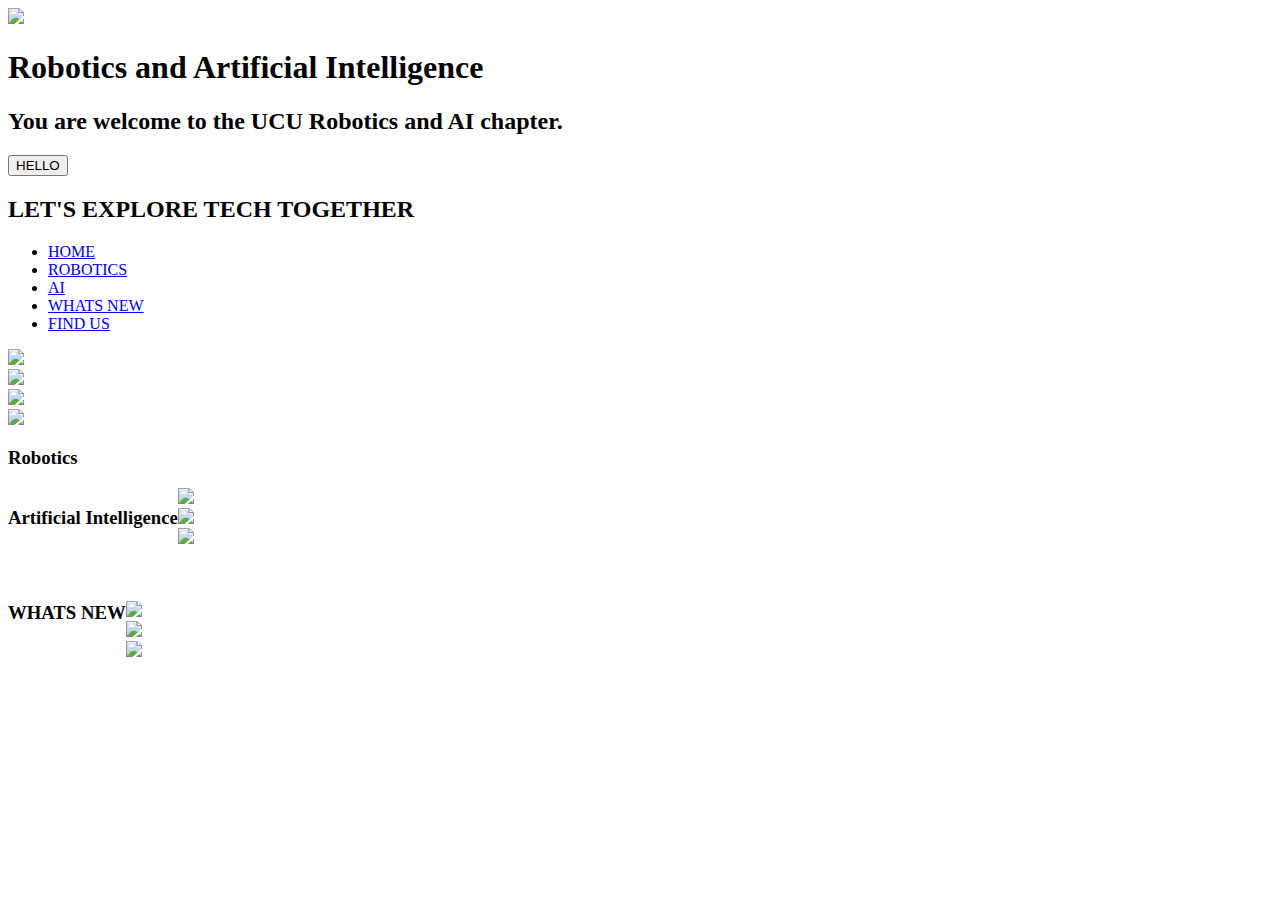
==== index.html @ 42c3fb6e "Add files via upload" ====
<!DOCTYPE html>
<html lang="en">
<head>
    <meta charset="UTF-8">

    <meta name="viewport" content="width=device-width, initial-scale=1">
    <title>web.portfolio</title>
    <link rel="stylesheet" href="style.css">
    <script src="https://cdn.jsdelivr.net/gh/cferdinandi/smooth-scroll/dist/smooth-scroll.polyfills.min.js"></script>
</head>
<body>
    <section id="header">
        <div class="container">
            <img src="images/log.jpg" class="logo">
            <div class="header_text">
                <h1> Robotics and Artificial Intelligence<br>
                                  
                </h1>
            
                <h2>
                    You are welcome to the UCU Robotics and AI chapter.</h2>
                <button id="common-btn">HELLO</button>
                 <div id="hiddensection" class="hidden">
                    <h2>LET'S EXPLORE TECH TOGETHER</h2>
                    <P>
                    </P>
                 </div> 
                
            </div>
        </div>
    </section>
    <nav id="sideNav">
        <ul>
            <li><a href="#header">HOME</a></li>
            <li><a href="#robotics">ROBOTICS</a></li>
            <li><a href="#ai">AI</a></li>
            <li><a href="#wats-new">WHATS NEW</a></li>
            <li><a href="#footer">FIND US</a></li>
        </ul>

    </nav>
    <img src="images/icon bar.png" id="menuBtn">


<section id="robotics">
    <div class="robotics-left-col">
        <div class="gallary">
            <img src="images/mars.jpg">
        </div>
        <div class="gallary">
            <img src="images/robotic arm.jpg">
        </div>
        <div class="gallary">
            <img src="images/aj.jpg">
        </div>
        
    </div>
    <div class="robotics-right-col">
       <div class="robotics-text">
         <h3>Robotics</h3>
         <span class="square"></span>
            
       </div>  
    </div>
</section> 

<section id="ai" style="display: flex;">
    <div class="ai-left-col">
        <div class="ai-text">
            <h3>Artificial Intelligence</h3>
            <span class="square"></span>
           
            <div class="line">
                <span class="line-1"></span><br>
                <span class="line-2"></span><br>
                <span class="line-3"></span>
            </div>
            
        </div>  
    </div>
    <div class ="ai-right-col">
        <div class="gallary-3">
           <img src="images/ab.new.jpg">
        </div> 
        <div class="gallary-3">
            <img src="images/a.new.jpg">
        </div>
        <div class="gallary-3">
            <img src="images/ax.new.jpg">
        </div>
    </div>
</section>
<section id="wats-new" style="display: flex;">
    <div class="wats-new-left-col">
        <div class="wats-new-text">
            <h3>WHATS NEW</h3>
            <span class="square"></span>
           
            <div class="line">
                <span class="line-1"></span><br>
                <span class="line-2"></span><br>
                <span class="line-3"></span>
            </div>
          
        </div>  
    </div>
    <div class="ai-right-col">
        <div class="gallary-3">
           <img src="">
        </div> 
        <div class="gallary-3">
            <img src="images/poster.jpg">
        </div>
        <div class="gallary-3">
            <img src="images/Alpha-Robotics.jpeg">
         <div class="gallary-3">
                <img src="images/mn.jpg">
        </div>
    </div>
    <section id="footer">

    </section>
</section>   


    
</body>
</html>
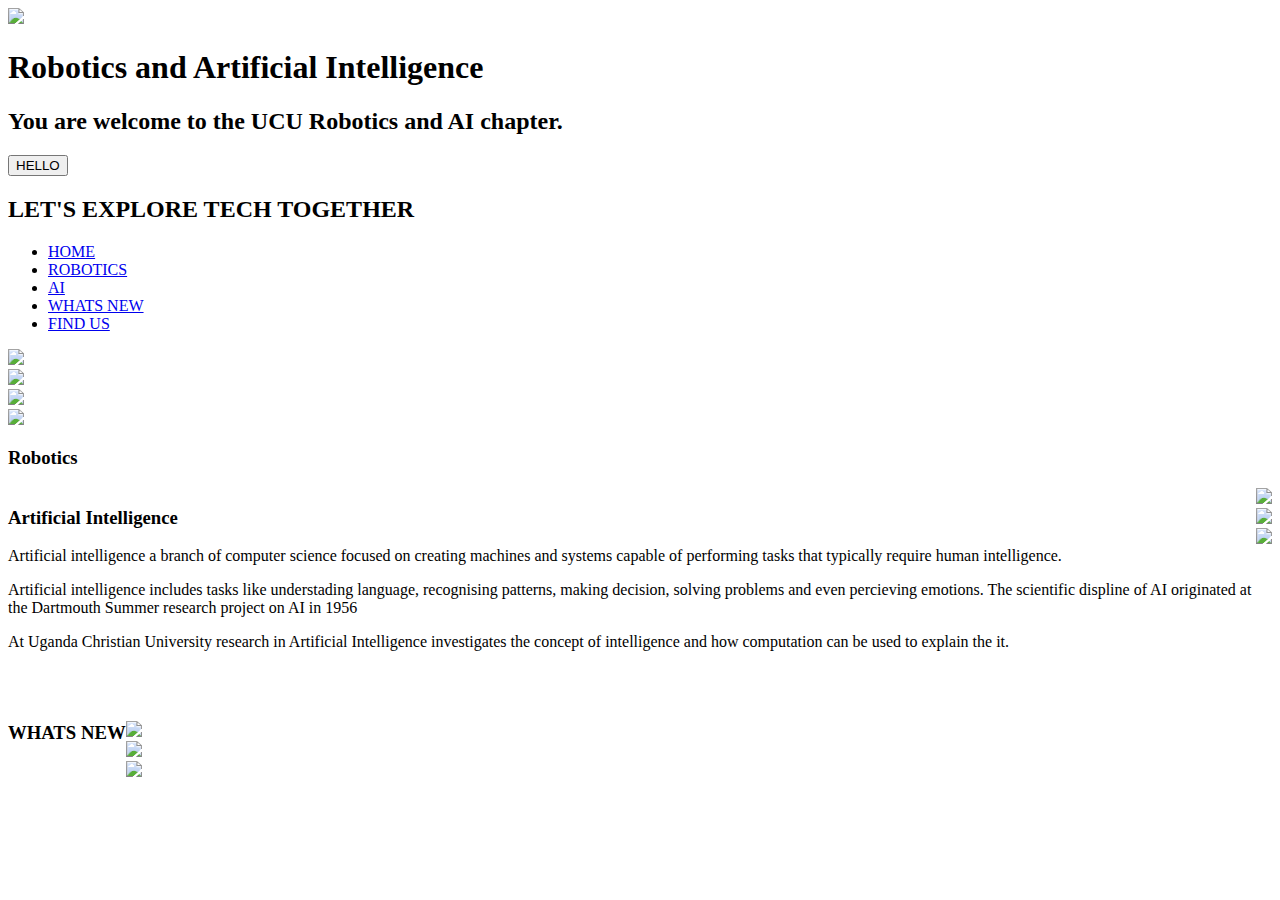
==== commit 861f6215: "Updating index.html" ====
--- a/index.html
+++ b/index.html
@@ -69,7 +69,16 @@
         <div class="ai-text">
             <h3>Artificial Intelligence</h3>
             <span class="square"></span>
-           
+           <p>
+    Artificial intelligence a branch of computer science focused on creating machines and 
+    systems capable of performing tasks that typically require human intelligence.
+</p>
+<p>Artificial intelligence includes tasks like understading language, recognising patterns, making decision, solving problems and even percieving emotions.
+The scientific displine of AI originated at the Dartmouth Summer research project on AI in 1956</p>
+<p>
+    <p>At Uganda Christian University research in Artificial Intelligence investigates the concept of intelligence and 
+        how computation can be used to explain the it. 
+    </p>
             <div class="line">
                 <span class="line-1"></span><br>
                 <span class="line-2"></span><br>
@@ -125,4 +134,4 @@
 
     
 </body>
-</html>+</html>
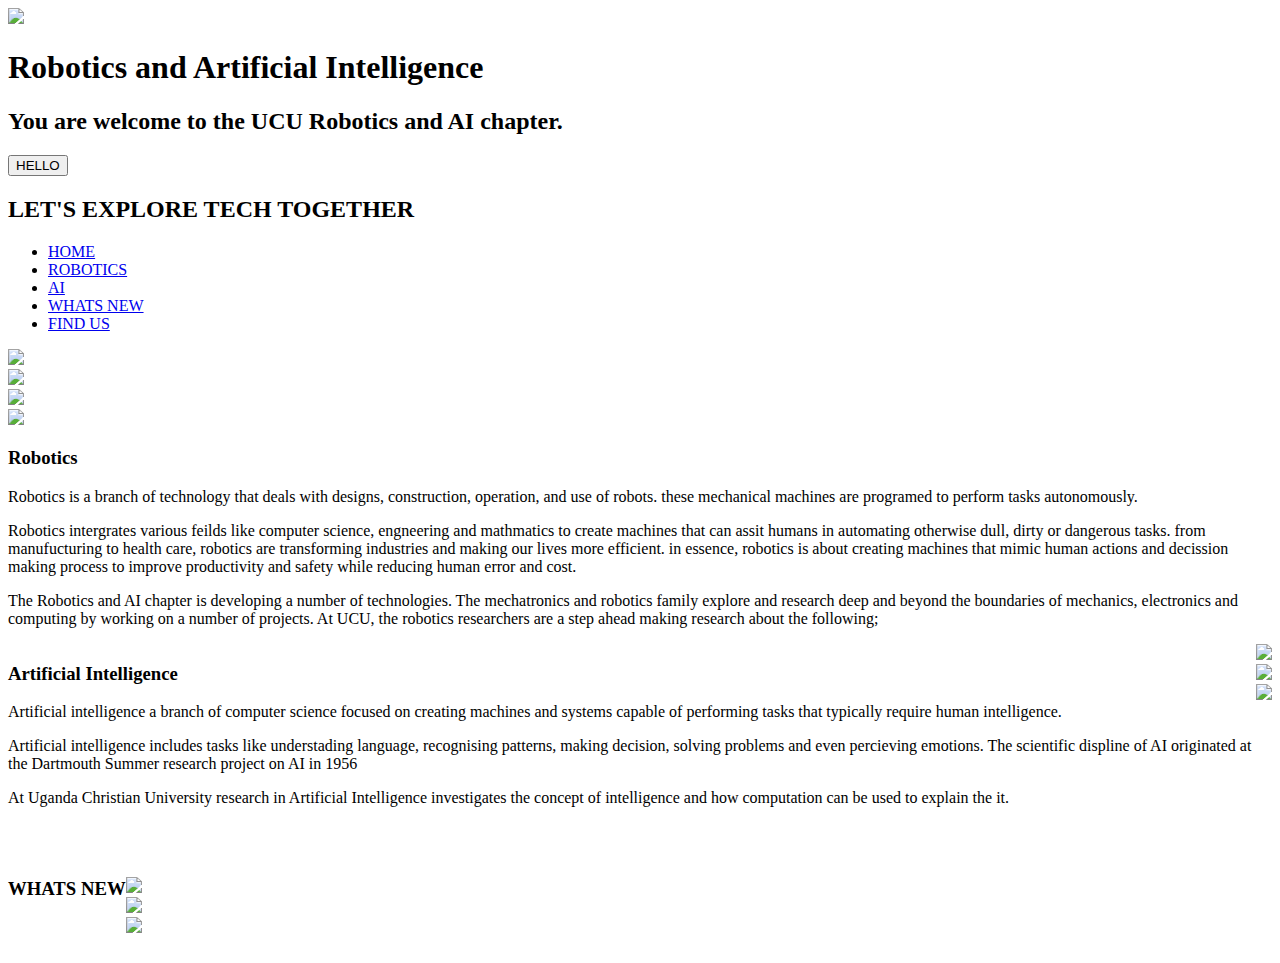
==== commit 5a8520dd: "Update index.html to contain paragrah" ====
--- a/index.html
+++ b/index.html
@@ -59,7 +59,16 @@
        <div class="robotics-text">
          <h3>Robotics</h3>
          <span class="square"></span>
-            
+          <p> Robotics is a branch of technology that deals with designs, construction, operation, and use of robots.
+    these mechanical machines are programed to perform tasks autonomously.</p>
+    <p> 
+    Robotics intergrates various feilds like computer science, engneering and mathmatics to create machines that can assit humans in automating 
+    otherwise dull, dirty or dangerous tasks. from manufucturing to health care, robotics are transforming industries and making our lives more efficient.
+    in essence, robotics is about creating machines that mimic human actions and decission making process to improve productivity and safety while reducing human error and cost.
+    
+   </p>
+   <p>The Robotics and AI chapter is developing a number of technologies. The mechatronics and robotics family explore and research deep and beyond the boundaries of mechanics,
+    electronics and computing by working on a number of projects. At UCU, the robotics researchers are a step ahead making research about the following;    
        </div>  
     </div>
 </section> 
